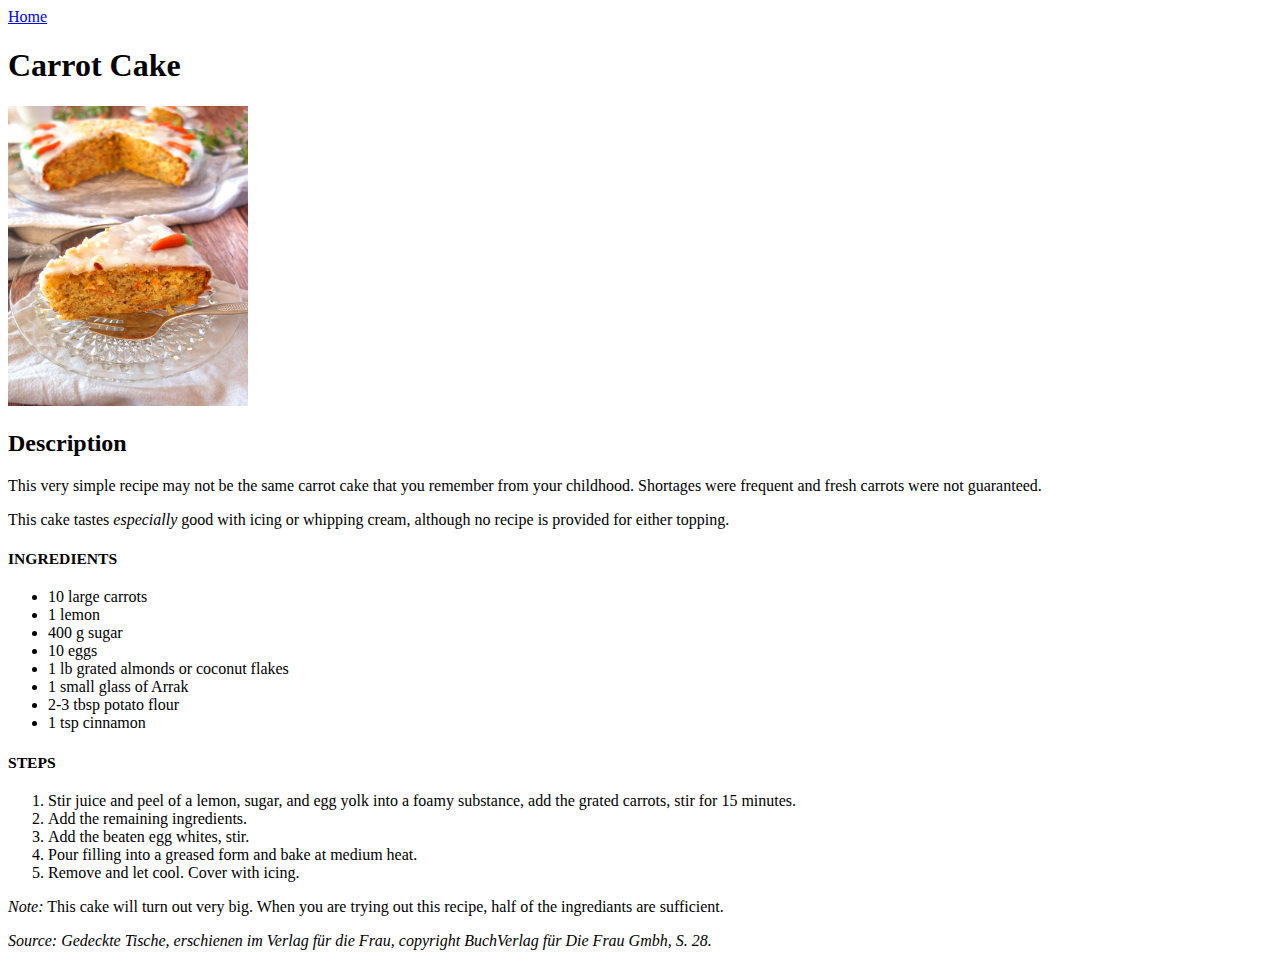
==== recipes/carrot-cake.html @ a920deae "Add README.md, images/, index.html, recipes" ====
<!DOCTYPE html>
<html lang="en">
<head>
    <meta charset="UTF-8">
    <meta name="viewport" content="width=device-width, initial-scale=1.0">
    <title>Carrot Cake</title>
</head>
<body>

<a href="../index.html">Home</a>

<h1>Carrot Cake</h1>
   <img src="../images/carrotcake.jpg" alt="A slice of carrot cake" height="300">

   <h2>Description</h2>
        <p>This very simple recipe may not be the same carrot cake that you remember from your childhood. Shortages were frequent and fresh carrots were not guaranteed.</p>
        <p>This cake tastes <em>especially</em> good with icing or whipping cream, although no recipe is provided for either topping.</p>

    <h3><small>INGREDIENTS</small></h3>
        <ul>
            <li>10 large carrots</li>
            <li>1 lemon</li>
            <li>400 g sugar</li>
            <li>10 eggs</li>
            <li>1 lb grated almonds or coconut flakes</li>
            <li>1 small glass of Arrak</li>
            <li>2-3 tbsp potato flour</li>
            <li>1 tsp cinnamon</li>
        </ul>

    <h3><small>STEPS</small></h3>
        <ol>
            <li>Stir juice and peel of a lemon, sugar, and egg yolk into a foamy substance, add the grated carrots, stir for 15 minutes.</li>
            <li>Add the remaining ingredients.</li>
            <li>Add the beaten egg whites, stir.</li>
            <li>Pour filling into a greased form and bake at medium heat.</li>
            <li>Remove and let cool. Cover with icing.</li>
        </ol>

    <p><em>Note:</em> This cake will turn out very big. When you are trying out this recipe, half of the ingrediants are sufficient.</p>
    <p><em>Source: Gedeckte Tische, erschienen im Verlag für die Frau, copyright BuchVerlag für Die Frau Gmbh, S. 28.</em></p>
</body>
</html>
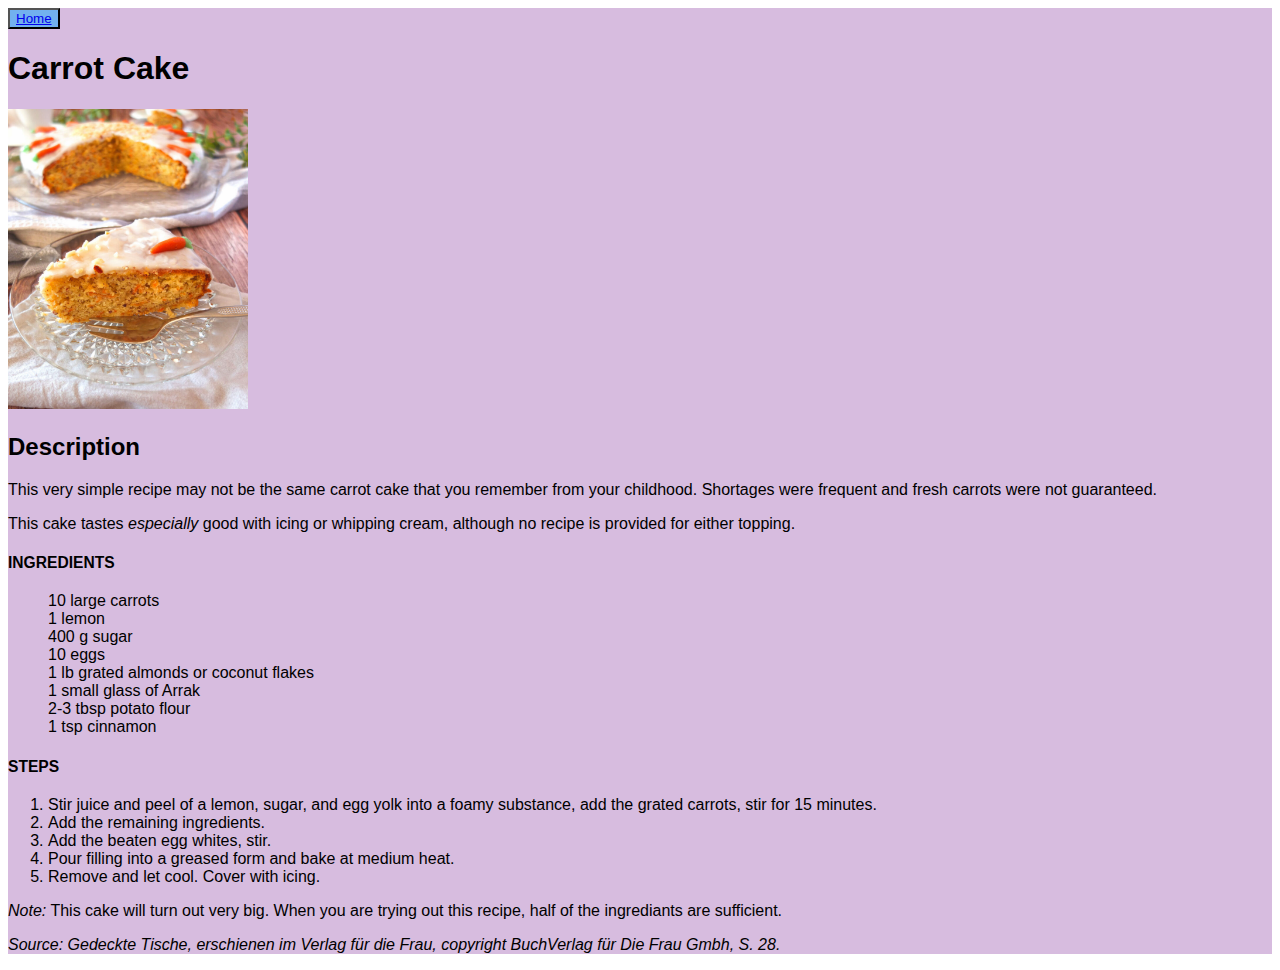
==== commit 87ab178d: "Add classes and href links for initial css pass" ====
--- a/recipes/carrot-cake.html
+++ b/recipes/carrot-cake.html
@@ -4,10 +4,13 @@
     <meta charset="UTF-8">
     <meta name="viewport" content="width=device-width, initial-scale=1.0">
     <title>Carrot Cake</title>
+    <link rel="stylesheet" href="../styles.css">
 </head>
+
+<div class="recipe-card">
 <body>
 
-<a href="../index.html">Home</a>
+<button class=button-home><a href="../index.html">Home</a></button>
 
 <h1>Carrot Cake</h1>
    <img src="../images/carrotcake.jpg" alt="A slice of carrot cake" height="300">
@@ -40,4 +43,5 @@
     <p><em>Note:</em> This cake will turn out very big. When you are trying out this recipe, half of the ingrediants are sufficient.</p>
     <p><em>Source: Gedeckte Tische, erschienen im Verlag für die Frau, copyright BuchVerlag für Die Frau Gmbh, S. 28.</em></p>
 </body>
+</div>
 </html>--- a/styles.css
+++ b/styles.css
@@ -0,0 +1,20 @@
+a:visited {
+    color: purple;
+}
+
+ul {
+    list-style-type: none
+}
+
+.recipe-card,
+.recipes-home {
+    background-color: #d7bcdf;
+}
+
+.button-home {
+    background-color: #72b1ef;
+}
+
+body {
+    font-family: "Verdana", sans-serif;
+}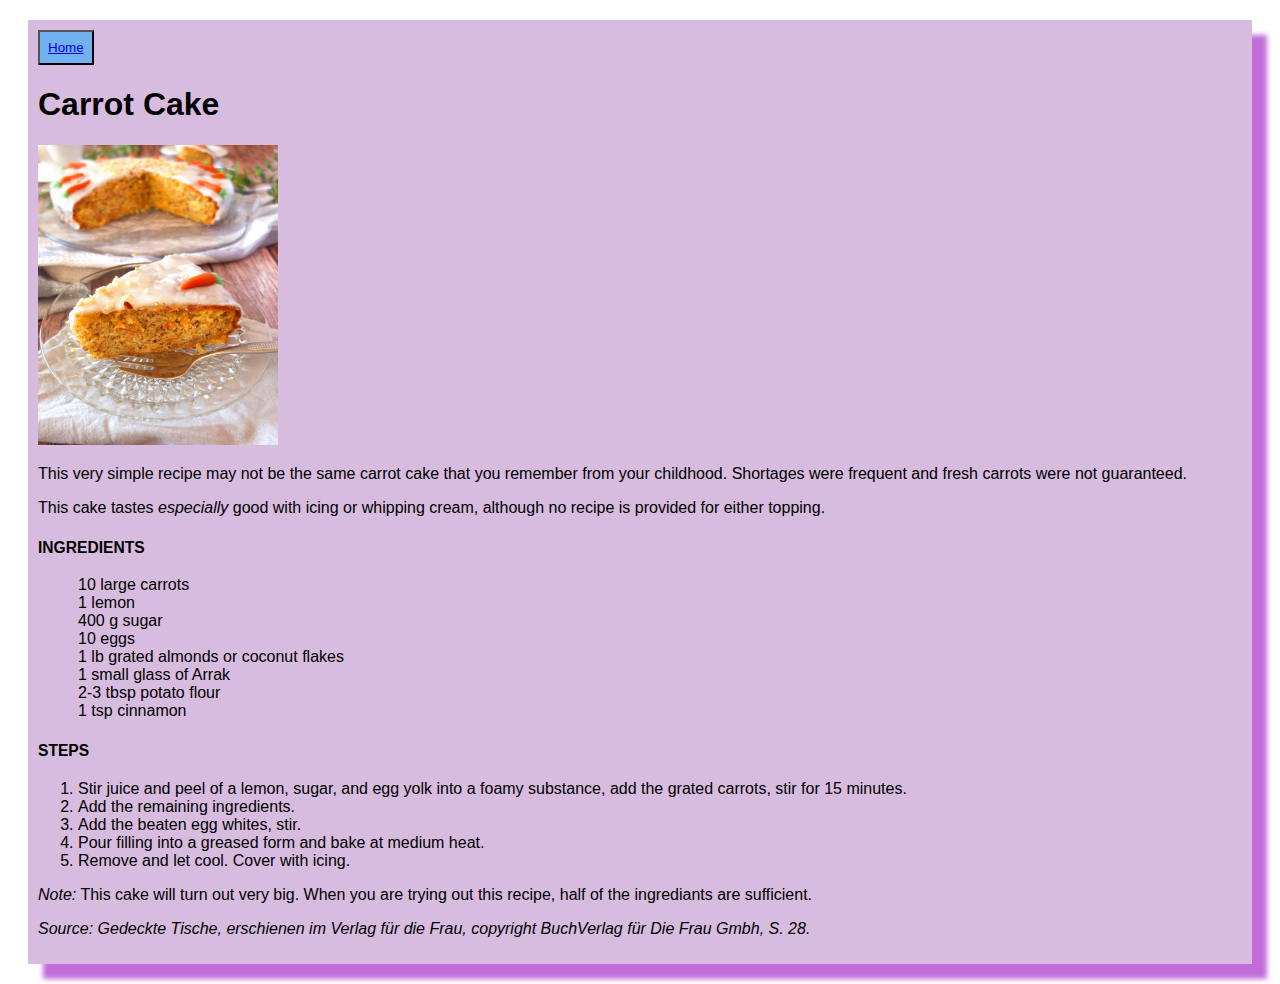
==== commit 8f1dec84: "Add 2nd pass of CSS before moving on to flexbox" ====
--- a/recipes/carrot-cake.html
+++ b/recipes/carrot-cake.html
@@ -7,18 +7,18 @@
     <link rel="stylesheet" href="../styles.css">
 </head>
 
+<body>
 <div class="recipe-card">
-<body>
 
 <button class=button-home><a href="../index.html">Home</a></button>
 
 <h1>Carrot Cake</h1>
    <img src="../images/carrotcake.jpg" alt="A slice of carrot cake" height="300">
 
-   <h2>Description</h2>
+    <div class="recipe.intro">
         <p>This very simple recipe may not be the same carrot cake that you remember from your childhood. Shortages were frequent and fresh carrots were not guaranteed.</p>
         <p>This cake tastes <em>especially</em> good with icing or whipping cream, although no recipe is provided for either topping.</p>
-
+    </div>
     <h3><small>INGREDIENTS</small></h3>
         <ul>
             <li>10 large carrots</li>
@@ -42,6 +42,6 @@
 
     <p><em>Note:</em> This cake will turn out very big. When you are trying out this recipe, half of the ingrediants are sufficient.</p>
     <p><em>Source: Gedeckte Tische, erschienen im Verlag für die Frau, copyright BuchVerlag für Die Frau Gmbh, S. 28.</em></p>
+</div>
 </body>
-</div>
 </html>--- a/styles.css
+++ b/styles.css
@@ -1,20 +1,43 @@
-a:visited {
-    color: purple;
+*,
+*::before,
+*::after {
+    box-sizing: border-box;
+}
+
+button.recipe {
+    display: inline;
+    padding: 10px;
+    margin: 10px;
+    background-color: #72b1ef;
 }
 
 ul {
     list-style-type: none
 }
 
+p.home-intro {
+    padding: 10px;
+}
+
 .recipe-card,
 .recipes-home {
     background-color: #d7bcdf;
+    padding: 10px;
+    margin: 20px 20px;
+    box-shadow: 15px 15px 5px #c06dda;
 }
 
 .button-home {
     background-color: #72b1ef;
+    padding: 8px;
 }
 
 body {
     font-family: "Verdana", sans-serif;
+}
+
+.ingredients-sub {
+    display: inline-block;
+    width: 200px;
+    vertical-align: top;
 }